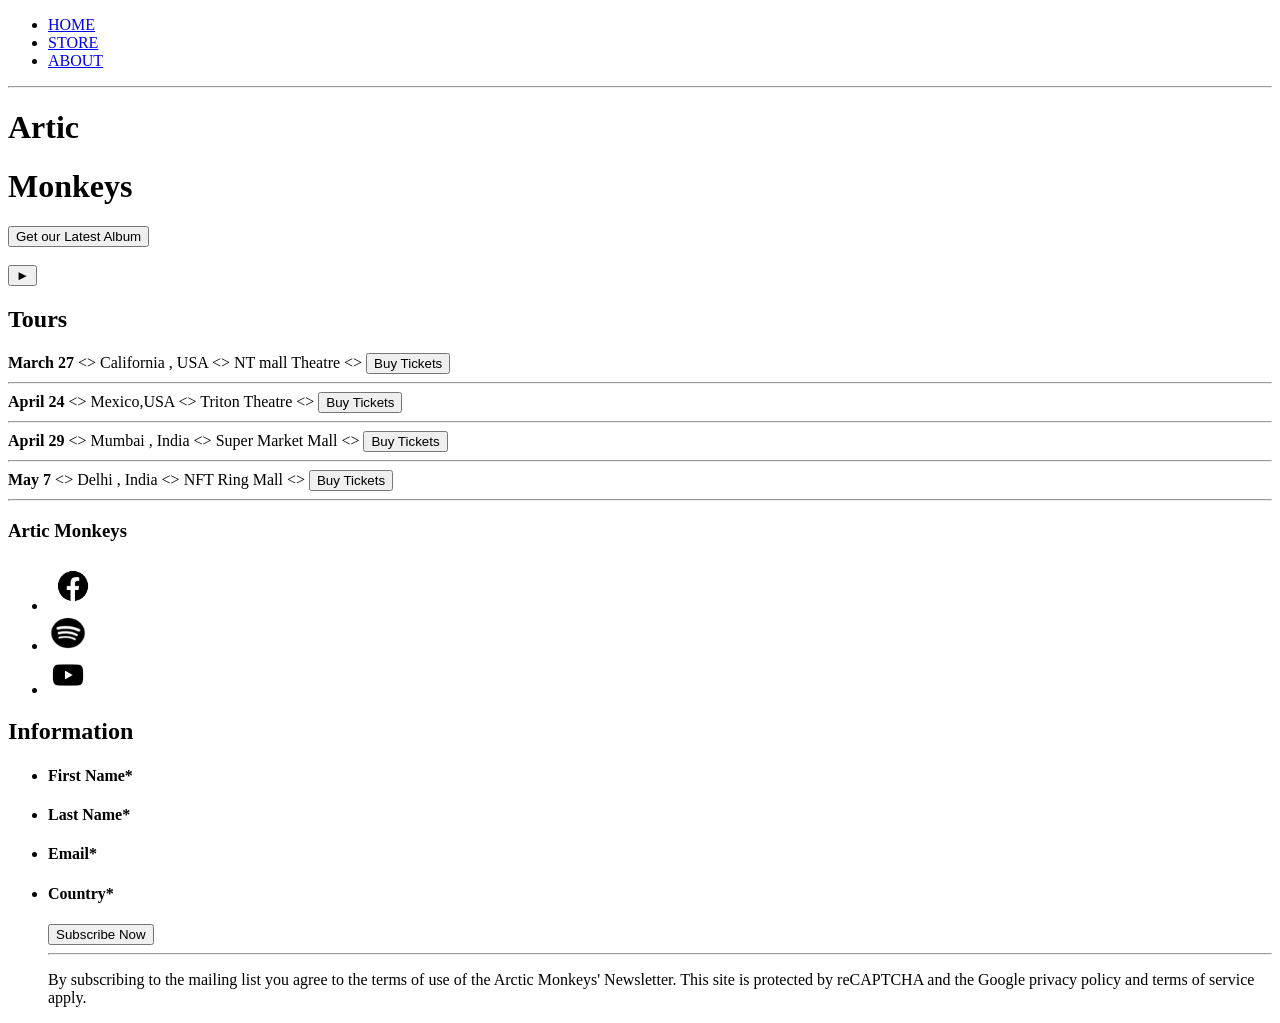
==== index.html @ 87ecbe3c "final working upload" ====
<!DOCTYPE html>

<html>

    <head> 
        <title>Artic Monkeys |HOME </title>
        <meta name="description" content="This is Description">

    </head>
    
    <body>  
    
        <header>

            <nav>

                <ul>

                    <li> <a href="index.html">HOME</a></li>
                    <li><a href="store.html">STORE</a></li>
                    <li><a href="about.html">ABOUT</a></li>

                </ul>

            </nav>

        <hr>

        <h1>Artic</h1>
        <h1>Monkeys</h1>
        
        <button>Get our Latest Album</button>
        <br>
        <br>
        <button>&#9658;</button>
        
        </header>

        <section>

            <h2>Tours</h2>
         
            <div>
                <div>
                    <strong>March 27</strong>
                    &lt;&gt;
                    <span>California , USA</span>
                    &lt;&gt;
                    <span>NT mall Theatre</span>
                    &lt;&gt;
                    <button>Buy Tickets</button>
                    <hr>


                    <strong>April 24</strong>
                    &lt;&gt;
                    <span>Mexico,USA</span>
                    &lt;&gt;
                    <span>Triton Theatre </span>
                    &lt;&gt;
                    <button>Buy Tickets </button>
                    <hr>

                    <strong>April 29</strong>
                    &lt;&gt;
                    <span>Mumbai , India </span>
                    &lt;&gt;
                    <span>Super Market Mall</span>
                    &lt;&gt;
                    <button>Buy Tickets</button>
                    <hr>


                    <strong>May 7</strong>
                    &lt;&gt;
                    <span>Delhi , India </span>
                    &lt;&gt;
                    <span>NFT Ring Mall</span>
                    &lt;&gt;
                    <button>Buy Tickets</button>
                    <hr>
                </div>
            </div>
           
        
        </section>

        
        <footer>
            <h3>Artic Monkeys </h3>
            <ul>
<li>
                    <a href="https://facebook.com"   target="_blank"> <img src="images/FacebookLogo.png" width="50" height="50"></a></li>
                <li>
                    <a href="https://spotify.com"    target="_blank"><img src="images/SpotifyLogo.png" width="40" height="36"></a></li>
                <li>
                    <a href="https://youtube.com"  target="_blank"><img src="images/YoutubeLogo.png"width="40" height="40"></a></li>
                
            </ul>
        </footer>
        

        <h2>Information</h2>
        <ul>
            <li><h4>First Name*</h4></li>
            <li><h4>Last Name*</h4></li>
            <li><h4>Email*</h4></li>
            <li><h4>Country*</h4></li>
            <button>Subscribe Now</button>
            <hr>

            <p>
                By subscribing to the mailing list you agree to the terms of use of the Arctic Monkeys' Newsletter.

This site is protected by reCAPTCHA and the Google privacy policy and terms of service apply.
            </p>

        </ul>
        
        

    </body>
</html>
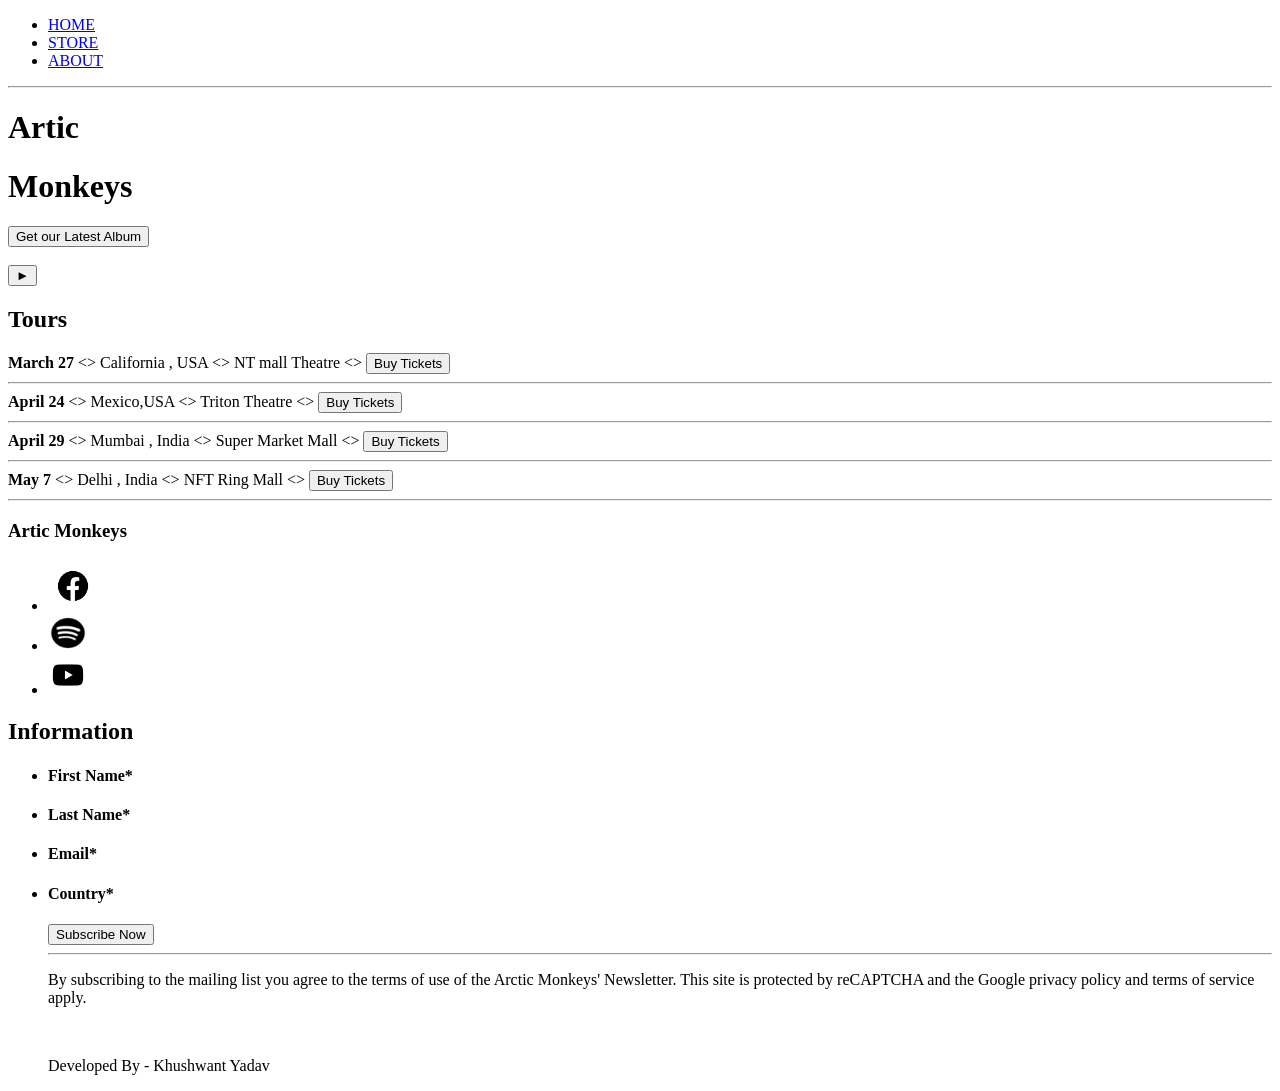
==== commit 84a417ea: "Update index.html" ====
--- a/index.html
+++ b/index.html
@@ -114,10 +114,12 @@
 
 This site is protected by reCAPTCHA and the Google privacy policy and terms of service apply.
             </p>
+            <br>
+            <p>Developed By - Khushwant Yadav</p>
 
         </ul>
         
         
 
     </body>
-</html>+</html>
